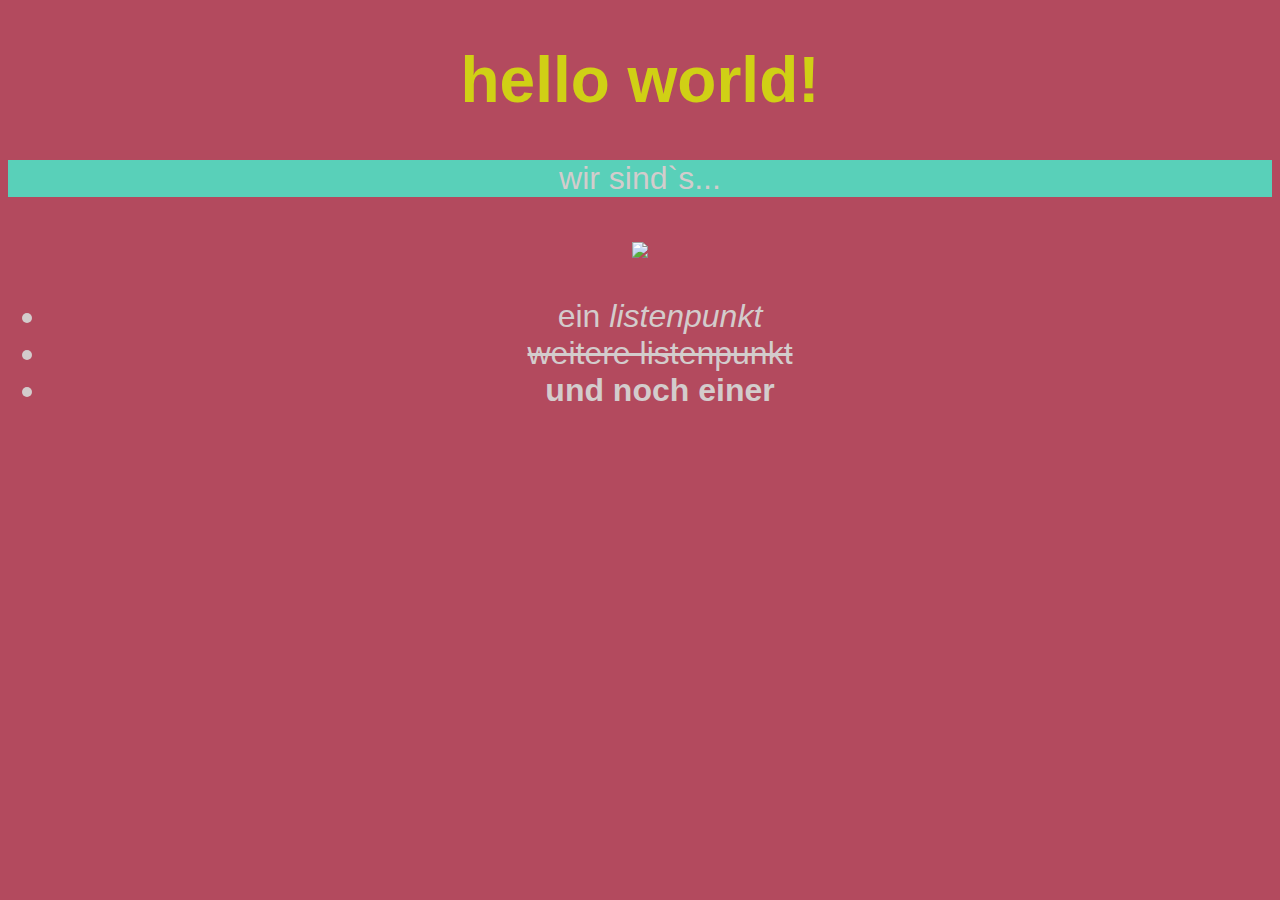
==== index.html @ 9354a2fa "hello world und erster workshop" ====
<!DOCTYPE html>
<html>
    
<!-- hier nur metadaten-->    
    <head>
      <title>hallo</title>
    <style>
        /* kommentar*/
        body  {
            font-size: 2em;
            font-family:sans-serif;
            background: rgba(178, 72, 92, 0.99);
            color: #d3cccc; 
            text-align:center;
        }
        h1 { color: #d0d015;
        }
     .haupt {
            font-family:cursive;
        }
     /*auflistung ol,ul,klammer,background,klammer..*/
        /*verschachtelung!*/
        p {
        background:#59d0b9;
        }
        
        </style>
      </head>
        
<body>
    <h1>hello world!</h1>
    <p>
   wir sind`s...</p>
    
    
    <img src="http://www.lehrerweb.at/materials/sek/ph/mondlandung_1969/img/crew_big.jpg"> 
    
    
    <ul>
      <li>
         ein
            <em>
              listenpunkt
           </em>
        </li>
        <li>
    <del>
            weitere listenpunkt
            </del>
        </li>
        <li>
        <strong>und noch einer</strong>
        </li>
    </ul>
</body>
    
</html>
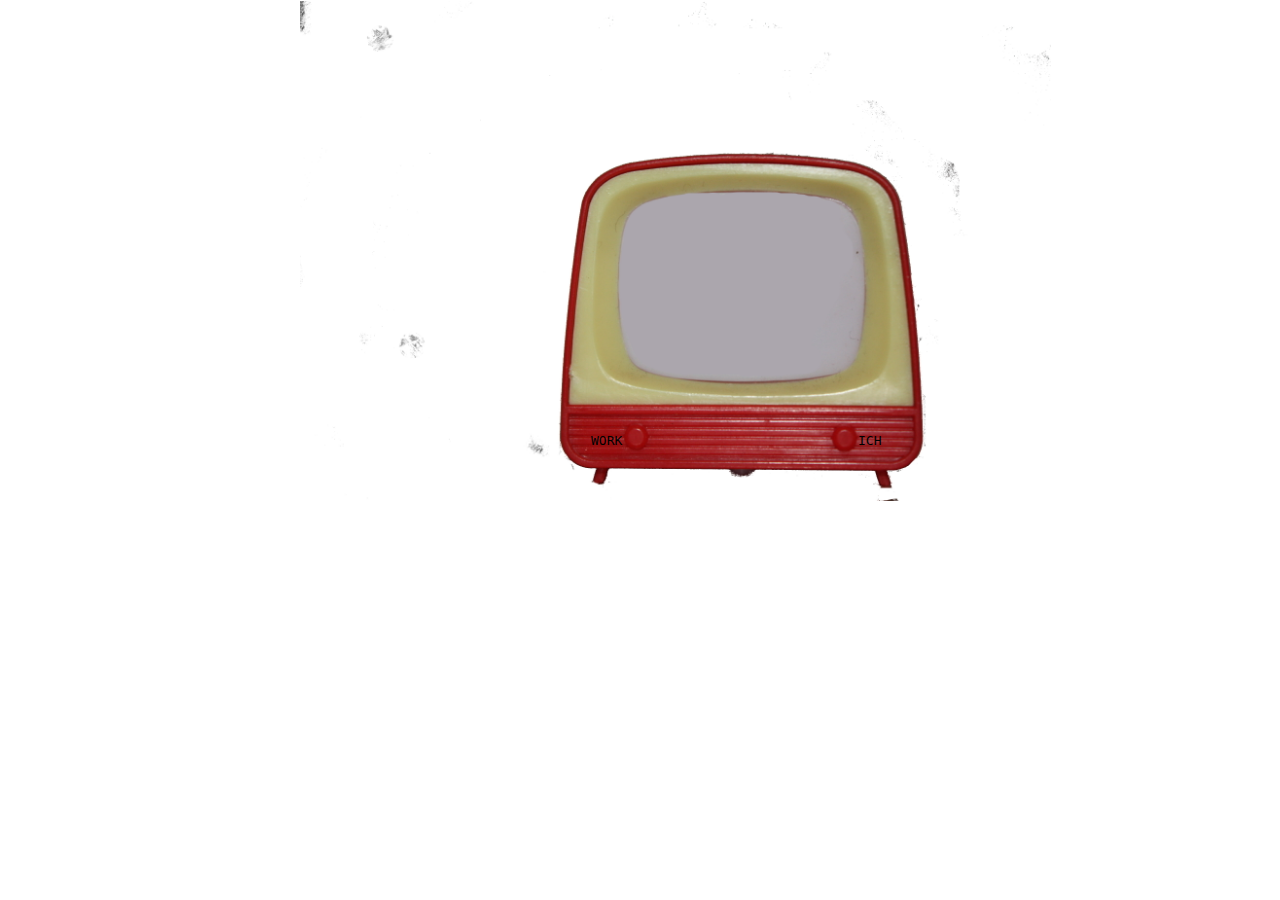
==== commit 084ec520: "neue startseite" ====
--- a/index.html
+++ b/index.html
@@ -1,57 +1,32 @@
 <!DOCTYPE html>
 <html>
+
+<head>
+      <title>MARGARETE KISS</title>
     
-<!-- hier nur metadaten-->    
-    <head>
-      <title>hallo</title>
-    <style>
-        /* kommentar*/
-        body  {
-            font-size: 2em;
-            font-family:sans-serif;
-            background: rgba(178, 72, 92, 0.99);
-            color: #d3cccc; 
-            text-align:center;
-        }
-        h1 { color: #d0d015;
-        }
-     .haupt {
-            font-family:cursive;
-        }
-     /*auflistung ol,ul,klammer,background,klammer..*/
-        /*verschachtelung!*/
-        p {
-        background:#59d0b9;
-        }
-        
-        </style>
-      </head>
-        
-<body>
-    <h1>hello world!</h1>
-    <p>
-   wir sind`s...</p>
+      <link href="style.css"
+    rel="stylesheet">
+
+
     
     
-    <img src="http://www.lehrerweb.at/materials/sek/ph/mondlandung_1969/img/crew_big.jpg"> 
     
+    </head>
+    <body>
+        <img src="fernsehr.jpg" style="height:500px;widht:500px; position:absolute;top:1px;left:300px">
     
-    <ul>
-      <li>
-         ein
-            <em>
-              listenpunkt
-           </em>
-        </li>
-        <li>
-    <del>
-            weitere listenpunkt
-            </del>
-        </li>
-        <li>
-        <strong>und noch einer</strong>
-        </li>
-    </ul>
+        <p style="position:absolute;top:420px;left:591px"><a title="WORK" style="color:black; text-decoration: none"
+    href="work.html">
+        WORK</a></p>
+        <p
+style="position:absolute;top:420px;left:858px"><a title="ICH" style="color:black; text-decoration: none"
+    href="ich.html">
+        ICH</a></p>
+        
+            
+              
+       
+        
 </body>
-    
-</html>+</html>
+
--- a/style.css
+++ b/style.css
@@ -0,0 +1,10 @@
+body {
+    font-size:1em;
+        font-family:monospace;
+        font color:white;
+        @font-face:courier new;
+        background-color: #fff;
+        background-size:75%;
+
+    
+}
